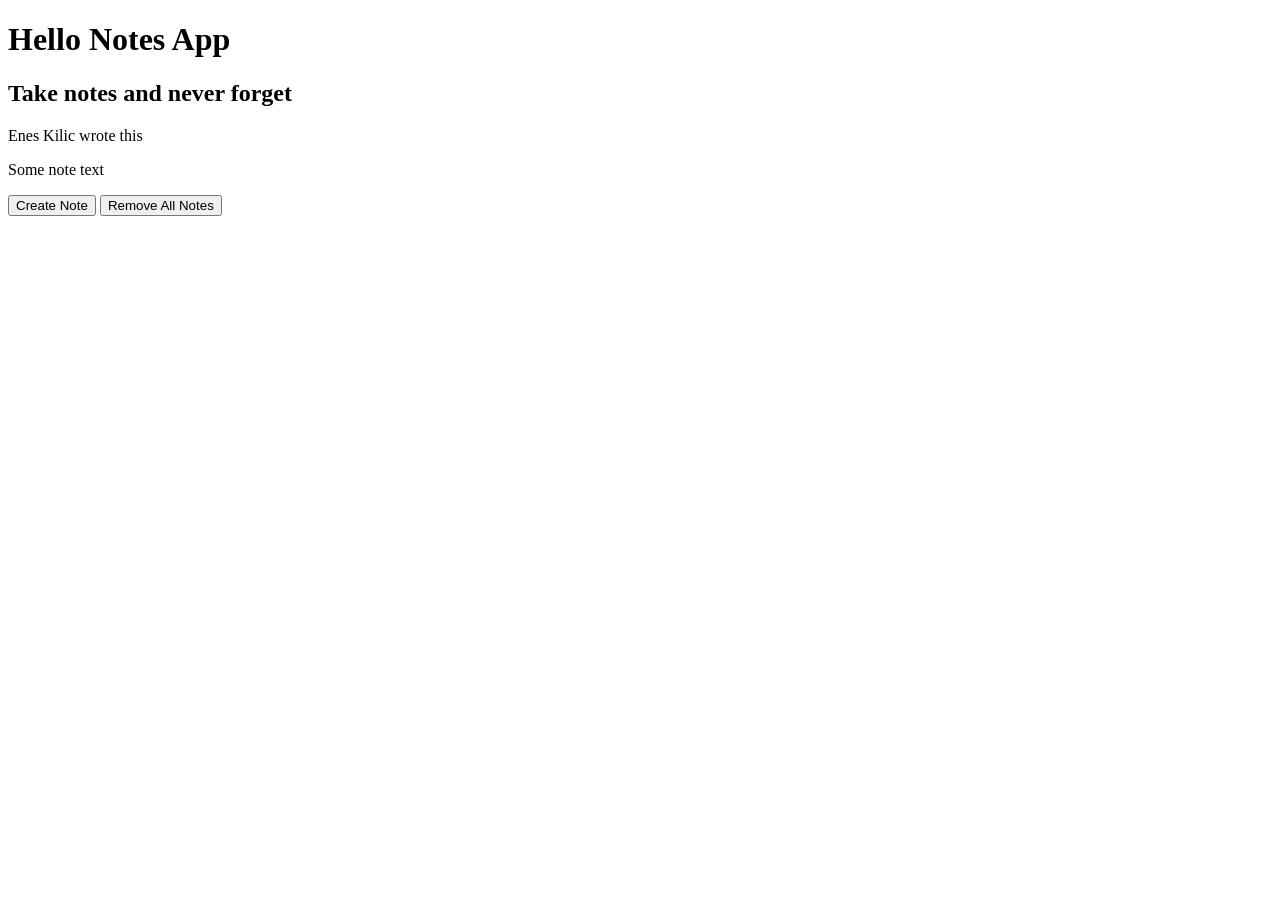
==== index.html @ a47c2bff "first commit" ====
<!DOCTYPE html>
<html lang="en">
<head>
    <meta charset="UTF-8">
    <meta http-equiv="X-UA-Compatible" content="IE=edge">
    <meta name="viewport" content="width=device-width, initial-scale=1.0">
    <title>Notes App</title>
</head>
<body>
    <h1>Hello Notes App</h1>
    <h2>Take notes and never forget</h2>
    <p class="note">Enes Kilic wrote this</p>
    <p class="note">Some note text</p>
    <button id="create-note">Create Note</button>
    <button id="remove-all">Remove All Notes</button>
    <script src="notes--app.js"></script>
</body>
</html>
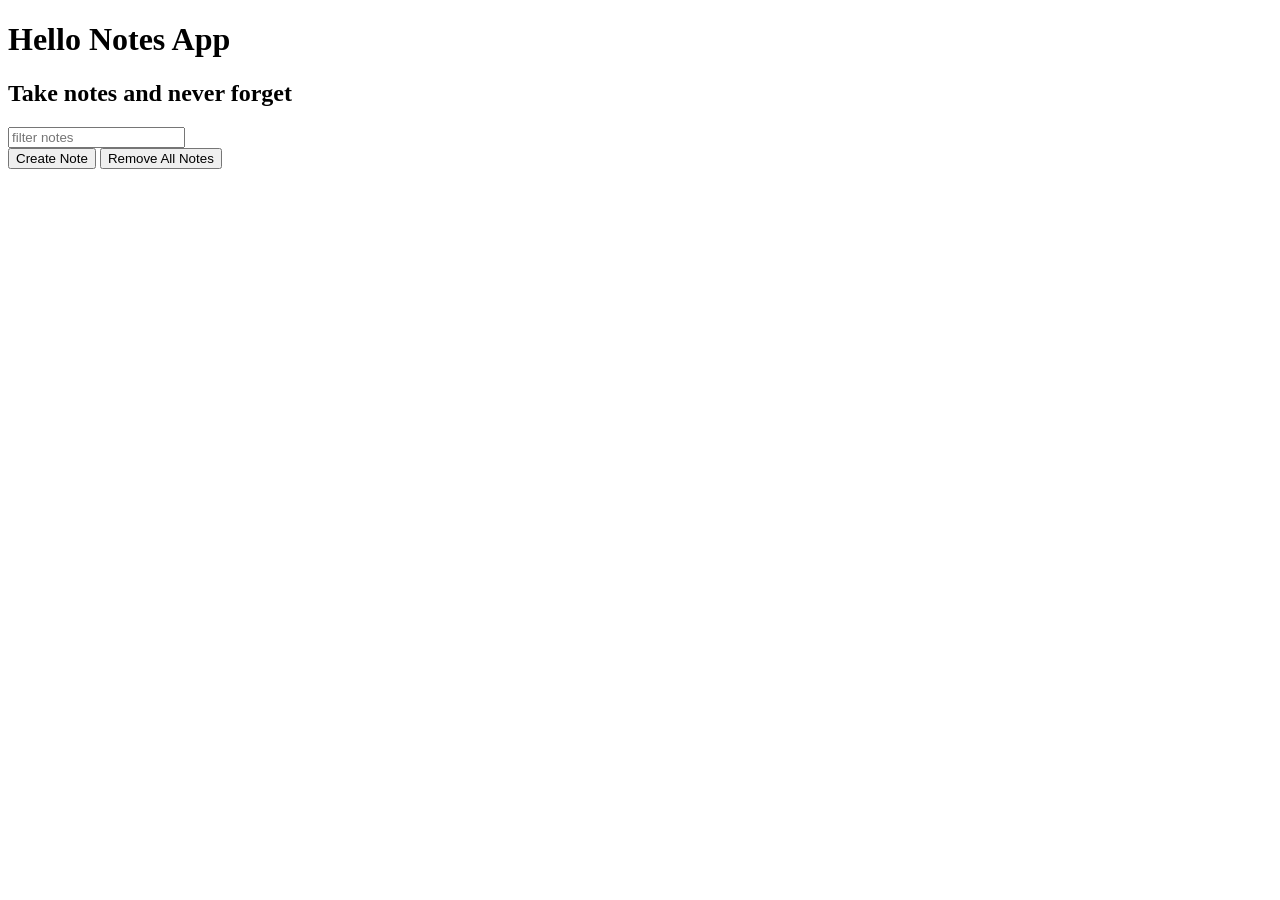
==== commit f4b68b87: "filter search added and restored" ====
--- a/index.html
+++ b/index.html
@@ -1,16 +1,17 @@
 <!DOCTYPE html>
 <html lang="en">
+
 <head>
-    <meta charset="UTF-8">
-    <meta http-equiv="X-UA-Compatible" content="IE=edge">
-    <meta name="viewport" content="width=device-width, initial-scale=1.0">
     <title>Notes App</title>
 </head>
+
 <body>
     <h1>Hello Notes App</h1>
     <h2>Take notes and never forget</h2>
-    <p class="note">Enes Kilic wrote this</p>
-    <p class="note">Some note text</p>
+    <input id="search-text" type="text" placeholder="filter notes">
+    <div id="notes">
+
+    </div>
     <button id="create-note">Create Note</button>
     <button id="remove-all">Remove All Notes</button>
     <script src="notes--app.js"></script>
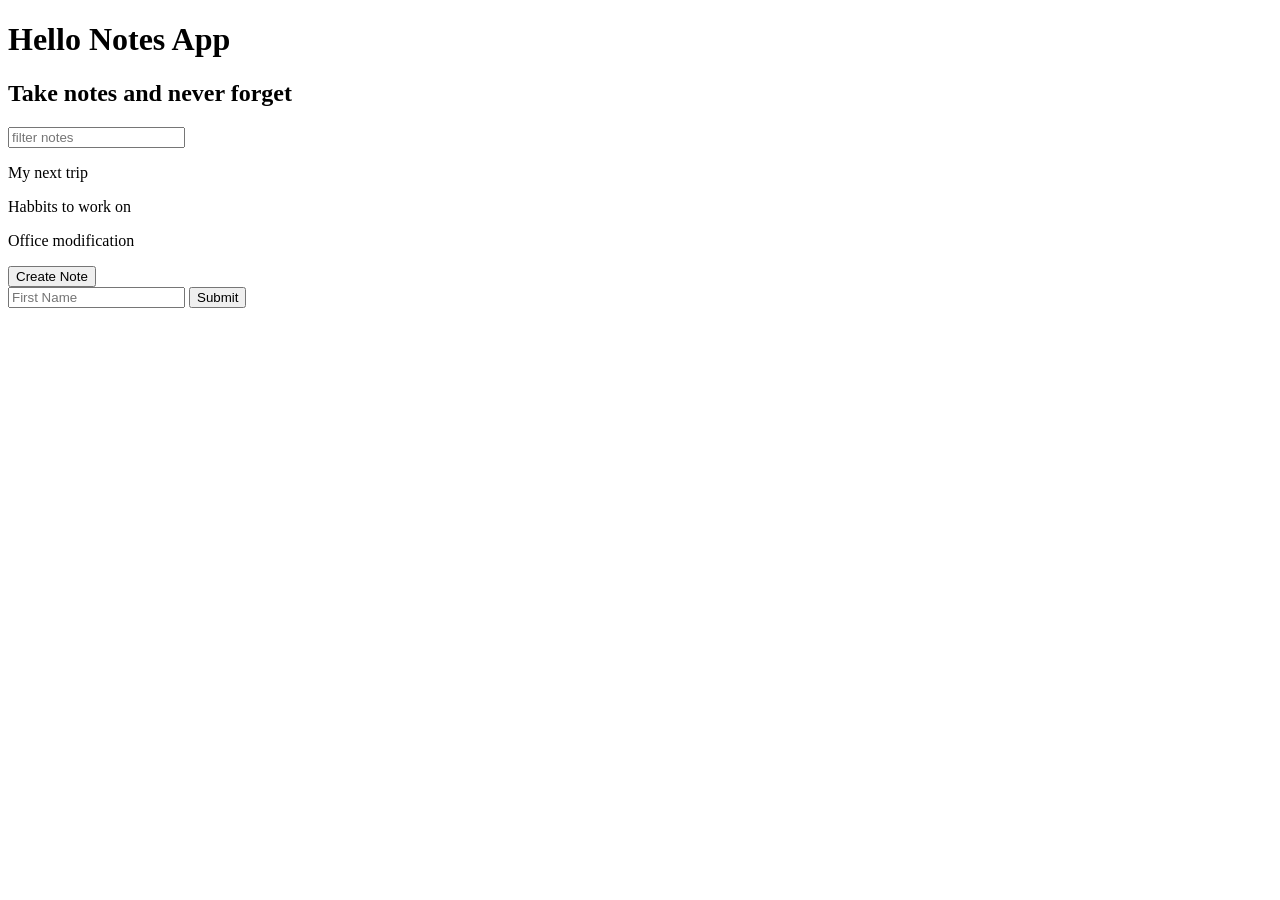
==== commit 71f5e281: "added form" ====
--- a/index.html
+++ b/index.html
@@ -13,7 +13,10 @@
 
     </div>
     <button id="create-note">Create Note</button>
-    <button id="remove-all">Remove All Notes</button>
+    <form id="name-form">
+        <input type="text" placeholder="First Name" name="firstName">
+        <button>Submit</button>
+    </form>
     <script src="notes--app.js"></script>
 </body>
 </html>
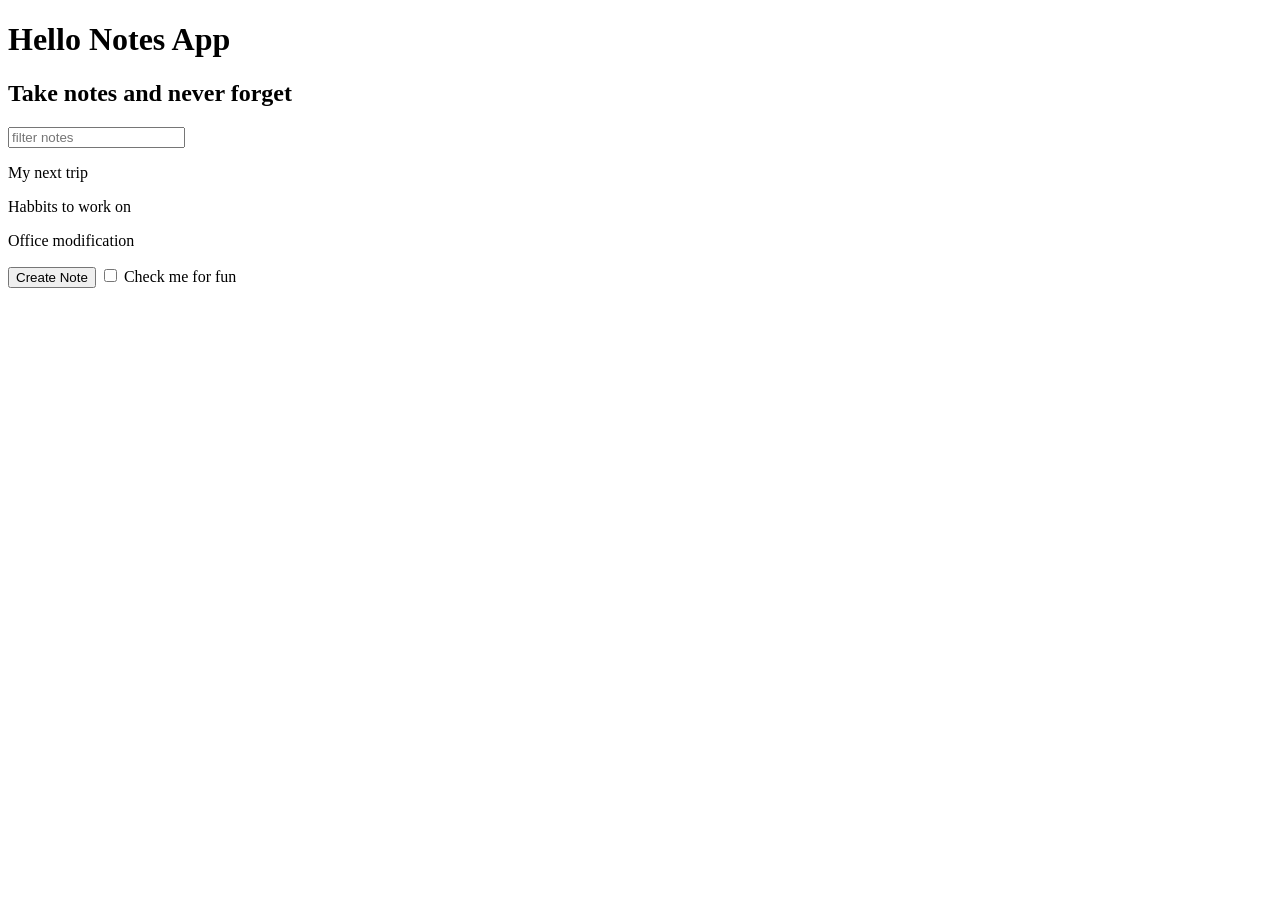
==== commit e3ad0f6f: "checkbox operations" ====
--- a/index.html
+++ b/index.html
@@ -8,15 +8,15 @@
 <body>
     <h1>Hello Notes App</h1>
     <h2>Take notes and never forget</h2>
+
     <input id="search-text" type="text" placeholder="filter notes">
-    <div id="notes">
 
-    </div>
+    <div id="notes"></div>
     <button id="create-note">Create Note</button>
-    <form id="name-form">
-        <input type="text" placeholder="First Name" name="firstName">
-        <button>Submit</button>
-    </form>
+    <label>
+        <input id="for-fun" type="checkbox"> Check me for fun
+    </label>
     <script src="notes--app.js"></script>
 </body>
+
 </html>
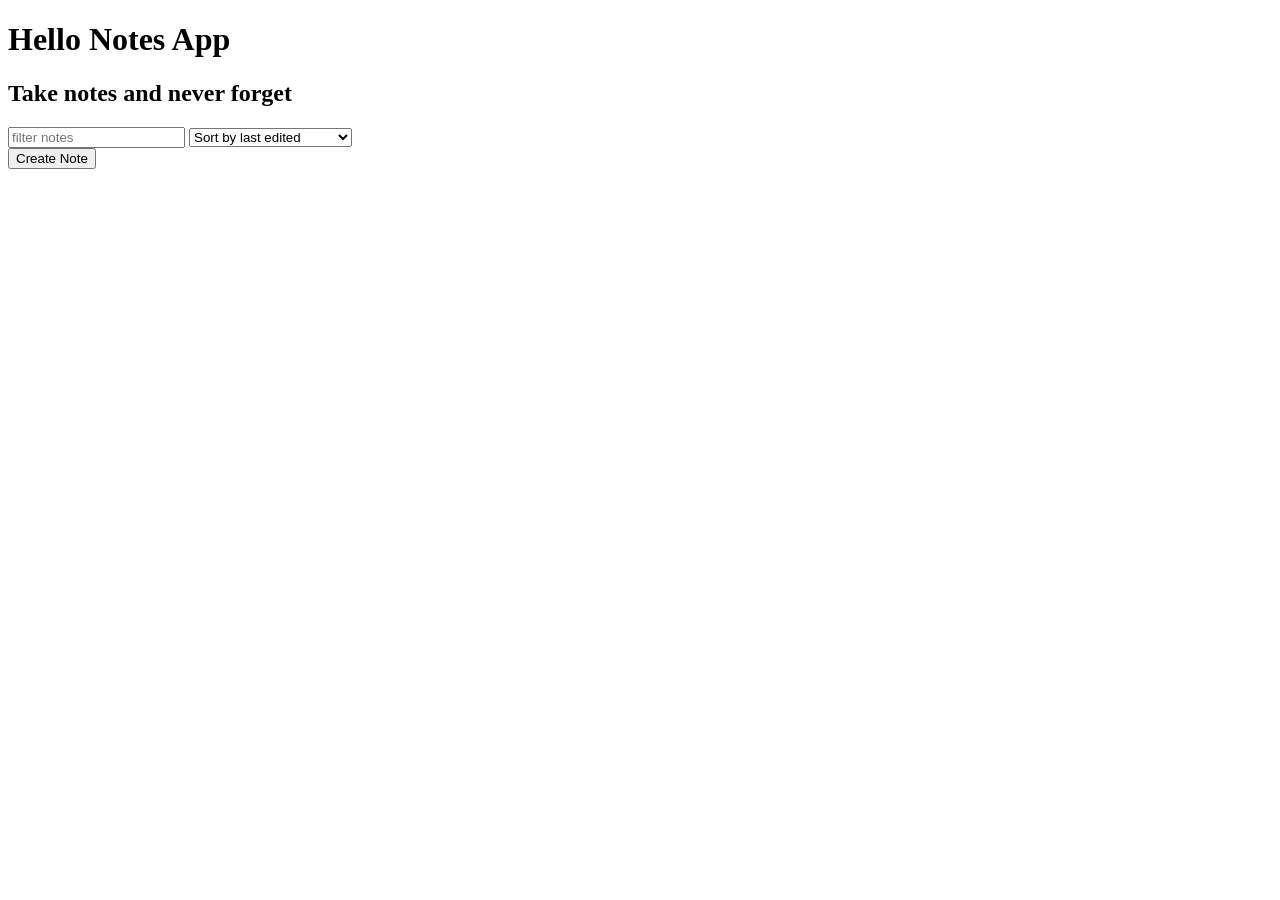
==== commit 87177462: "delete dummy data, JSON local strorage operations" ====
--- a/index.html
+++ b/index.html
@@ -10,12 +10,13 @@
     <h2>Take notes and never forget</h2>
 
     <input id="search-text" type="text" placeholder="filter notes">
-
+    <select id="filter-by">
+        <option value="byEdited">Sort by last edited</option>
+        <option value="byCreated">Sort by recently created</option>
+        <option value="alphabetically">Sort by alphabetically</option>
+    </select>
     <div id="notes"></div>
     <button id="create-note">Create Note</button>
-    <label>
-        <input id="for-fun" type="checkbox"> Check me for fun
-    </label>
     <script src="notes--app.js"></script>
 </body>
 
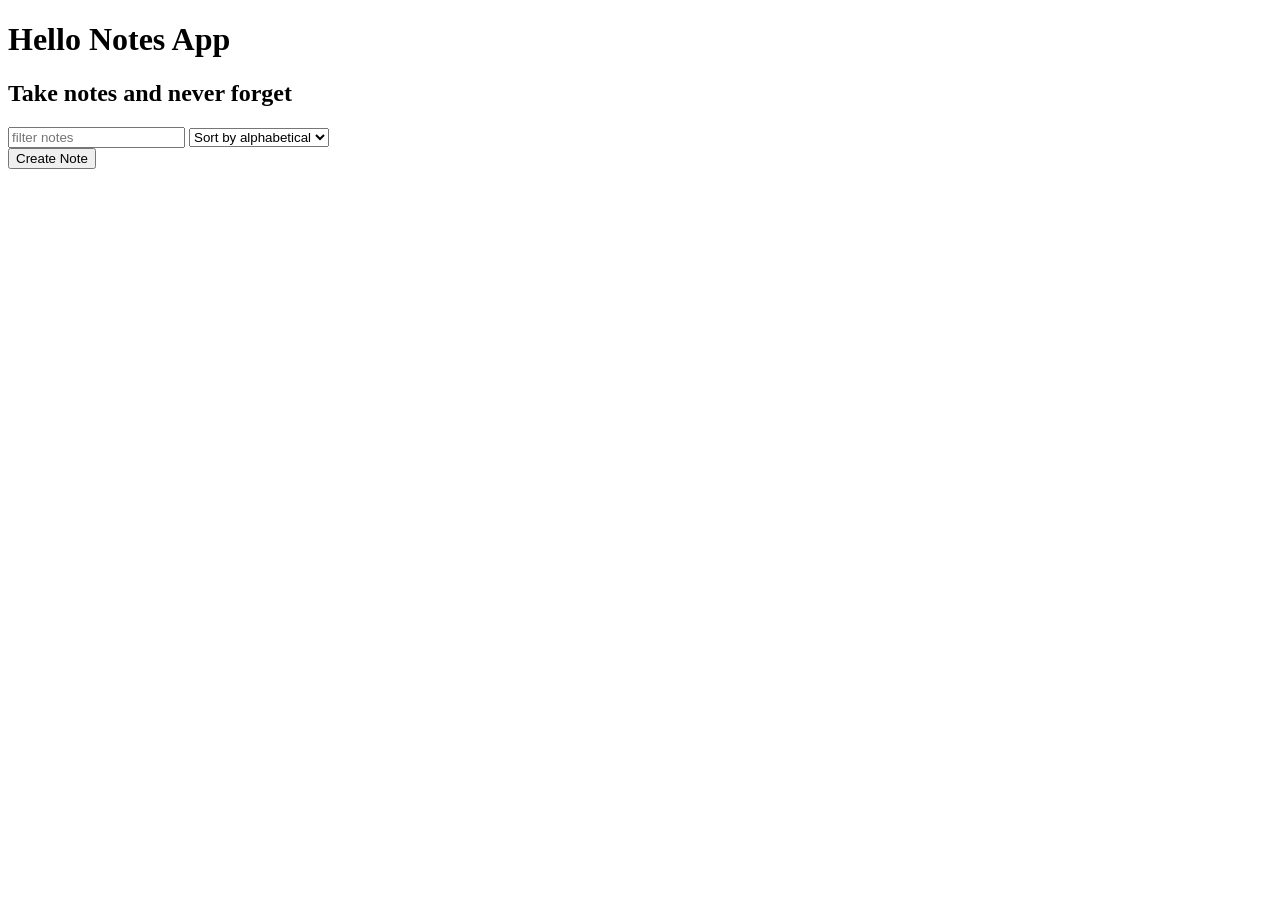
==== commit 61e2fa48: "updating" ====
--- a/index.html
+++ b/index.html
@@ -11,12 +11,11 @@
 
     <input id="search-text" type="text" placeholder="filter notes">
     <select id="filter-by">
-        <option value="byEdited">Sort by last edited</option>
-        <option value="byCreated">Sort by recently created</option>
-        <option value="alphabetically">Sort by alphabetically</option>
+        <option value="alphabetical">Sort by alphabetical</option>
     </select>
     <div id="notes"></div>
     <button id="create-note">Create Note</button>
+    <script src="notes-functions.js"></script>
     <script src="notes--app.js"></script>
 </body>
 
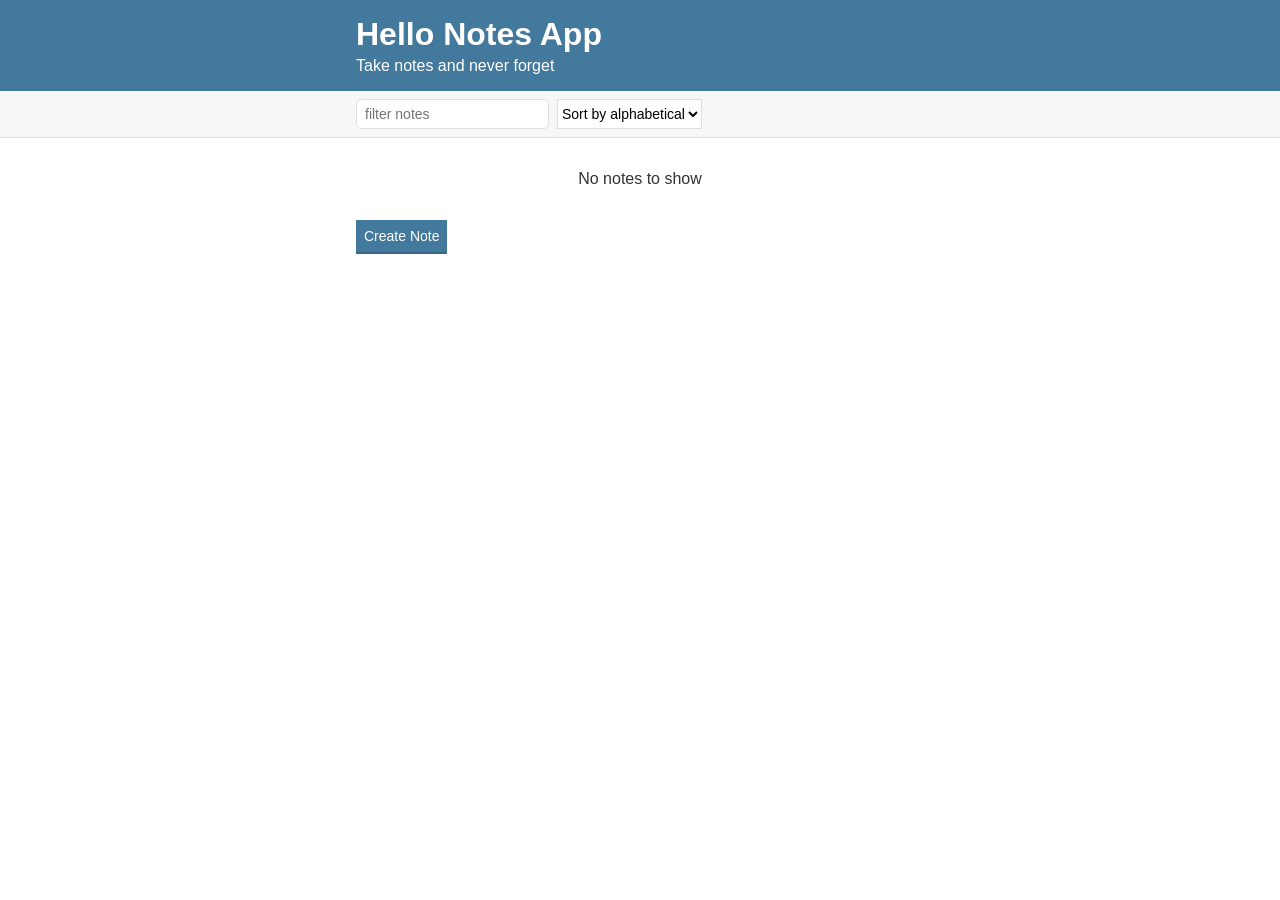
==== commit 9ad1cb43: "added style" ====
--- a/index.html
+++ b/index.html
@@ -3,18 +3,30 @@
 
 <head>
     <title>Notes App</title>
+    <link rel="stylesheet" href="styles.css">
 </head>
 
 <body>
-    <h1>Hello Notes App</h1>
-    <h2>Take notes and never forget</h2>
+    <header class="header">
+        <div class="container">
+            <h1 class="header__title">Hello Notes App</h1>
+            <h2 class="header__subtitle">Take notes and never forget</h2>
+        </div>
+    </header>
+    <div class="actions">
+        <div class="actions__container">
+            <input id="search-text" type="text" class="input" placeholder="filter notes">
+            <select id="filter-by" class="dropdown">
+                <option value="alphabetical">Sort by alphabetical</option>
+            </select>
+        </div>
+    </div>
 
-    <input id="search-text" type="text" placeholder="filter notes">
-    <select id="filter-by">
-        <option value="alphabetical">Sort by alphabetical</option>
-    </select>
-    <div id="notes"></div>
-    <button id="create-note">Create Note</button>
+    <div class="container">
+        <div id="notes"></div>
+        <button id="create-note" class="button">Create Note</button>
+    </div>
+
     <script src="notes-functions.js"></script>
     <script src="notes--app.js"></script>
 </body>
--- a/styles.css
+++ b/styles.css
@@ -0,0 +1,176 @@
+/* Base Styles */
+
+* {
+    box-sizing: border-box;
+    margin: 0;
+    padding: 0;
+}
+
+html {
+    font-size: 62.5%;
+}
+
+body {
+    color: #333333;
+    font-family: Helvetica, Arial, sans-serif;
+    font-size: 1.6rem;
+}
+
+button {
+    cursor: pointer;
+}
+
+a {
+    color: #396684;
+}
+
+/* Container */
+
+.container {
+    max-width: 60rem;
+    margin: 0 auto;
+    padding: 0 1.6rem;
+}
+
+/* Header */
+
+.header {
+    background: #43799c;
+    color: white;
+    padding: 1.6rem 0;
+}
+
+.header__title {
+    font-size: 3.2rem;
+    margin-bottom: .4rem;
+}
+
+.header__subtitle {
+    font-size: 1.6rem;
+    font-weight: 300;
+}
+
+/* Actions Bar */
+
+.actions {
+    background-color: #F7F7F7;
+    border-bottom: 1px solid #dedfe0;
+    padding: .8rem
+}
+
+.actions__container {
+    align-items: center;
+    display: flex;
+    max-width: 60rem;
+    margin: 0 auto;
+    min-height: 3rem;
+    padding: 0 1.6rem;
+}
+
+.actions__container--spaced {
+    justify-content: space-between
+}
+
+/* Form Inputs */
+
+.input {
+    border: 1px solid #DEDFE0;
+    border-radius: 5px;
+    font-size: 1.4rem;
+    font-weight: 300;
+    height: 3rem;
+    margin-right: .8rem;
+    padding: .4rem .8rem;
+}
+
+.dropdown {
+    border-radius: 0;
+    border: 1px solid #DEDFE0;
+    background: white;
+    font-size: 1.4rem;
+    font-weight: 300;
+    height: 3rem;
+    margin-right: .8rem;
+}
+
+.button {
+    background: #43799c;
+    border: none;
+    border-bottom: 2px solid #396684;
+    color: white;
+    font-size: 1.4rem;
+    font-weight: 300;
+    padding: .8rem;
+    transition: background .3s ease;
+}
+
+.button:hover {
+    background: #396684;
+}
+
+.button--secondary {
+    background: #888888;
+    border-bottom: 2px solid #717171;
+}
+
+.button--secondary:hover {
+    background: #6E6E6E;
+}
+
+/* Note editor */
+
+.title-input {
+    border: 1px solid #DEDFE0;
+    font-size: 2rem;
+    font-weight: 300;
+    display: block;
+    margin: 2.4rem 0;
+    padding: .8rem;
+    width: 100%;
+}
+
+.body-input {
+    border: 1px solid #DEDFE0;
+    font-family: inherit;
+    font-size: 1.6rem;
+    font-weight: 300;
+    display: block;
+    margin: 2.4rem 0;
+    min-height: 15rem;
+    padding: .8rem;
+    width: 100%;
+}
+
+/* Note List Item */
+
+.list-item {
+    text-decoration: none;
+    color: #333333;
+    background: #F7F7F7;
+    border: 1px solid #dedfe0;
+    margin: 1.6rem 0;
+    padding: 1.6rem;
+    display: block;
+    transition: background .3s ease;
+}
+
+.list-item:hover {
+    background: #eeeeee;
+}
+
+.list-item__title {
+    font-size: 1.8rem;
+    margin-bottom: .4rem
+}
+
+.list-item__subtitle {
+    color: #666;
+    font-size: 1.4rem;
+    font-weight: 300;
+    font-style: italic;
+}
+
+.empty-message {
+    text-align: center;
+    margin: 3.2rem 0;
+}
